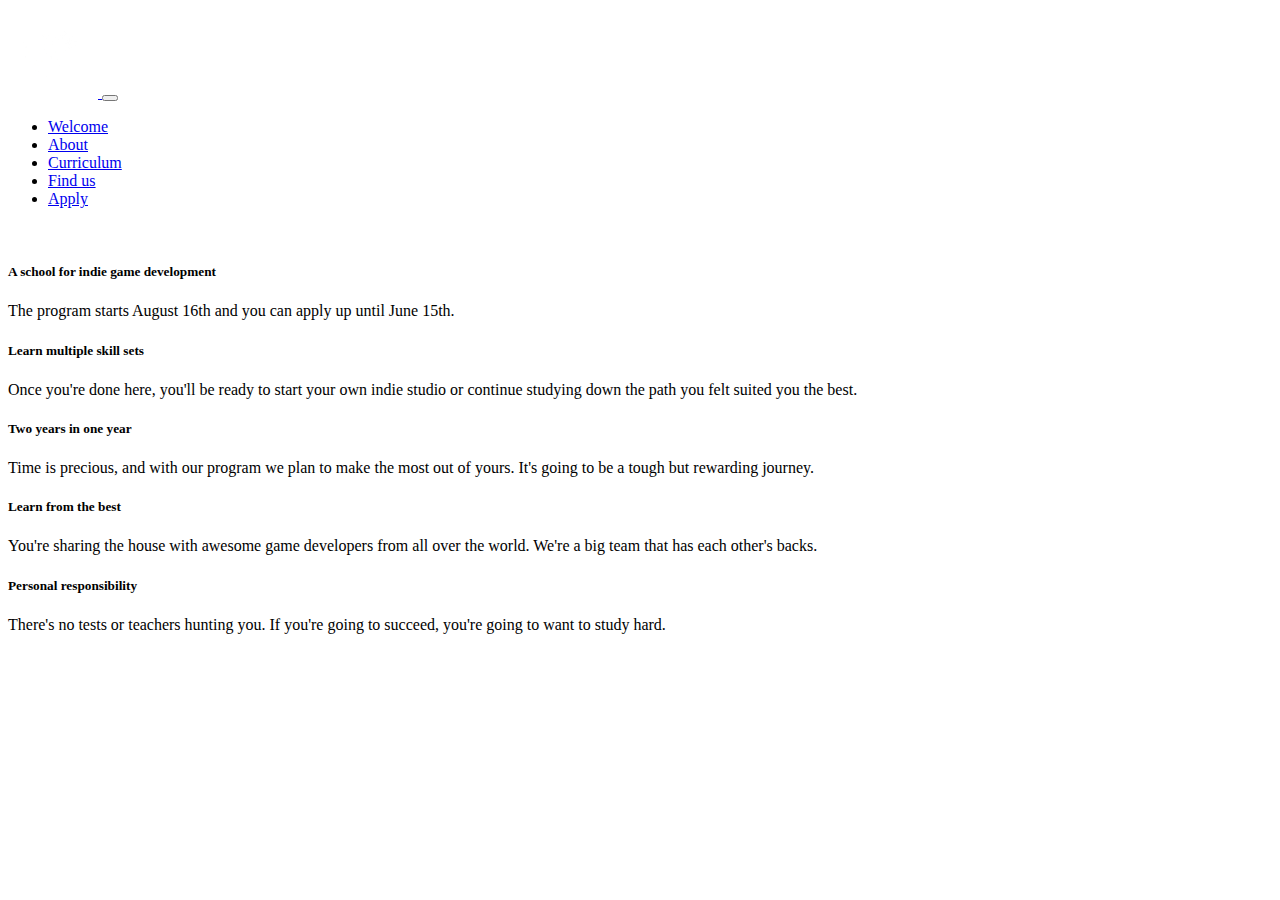
==== index.html @ 0e121e35 "About and cards" ====
<!doctype html>
<html lang="en">
  <head>
    <!-- Required meta tags -->
    <meta charset="utf-8">
    <meta name="viewport" content="width=device-width, initial-scale=1">

    <!-- Bootstrap CSS -->
    <link href="https://cdn.jsdelivr.net/npm/bootstrap@5.0.0-beta3/dist/css/bootstrap.min.css" rel="stylesheet" integrity="sha384-eOJMYsd53ii+scO/bJGFsiCZc+5NDVN2yr8+0RDqr0Ql0h+rP48ckxlpbzKgwra6" crossorigin="anonymous">
    <link href="css/style.css" rel="stylesheet">
    <title>Welcome</title>
  </head>
  <body>

    <!-- Navbar -->
    <nav class="navbar navbar-expand-lg navbar-dark bg-dark">
        <div class="container">
          <a class="navbar-brand" href="#">           
               <img src="img/IQ_Logo_White_Roof.png" alt="The Indie Quest" width="90px" height="90px" class="d-inline-block align-text-top">
              </a>
          <button class="navbar-toggler" type="button" data-bs-toggle="collapse" data-bs-target="#navbarSupportedContent" aria-controls="navbarSupportedContent" aria-expanded="false" aria-label="Toggle navigation">
            <span class="navbar-toggler-icon"></span>
          </button>
          <div class="collapse navbar-collapse" id="navbarSupportedContent">
            <ul class="navbar-nav me-auto mb-2 mb-lg-0">
              <li class="nav-item">
                <a class="nav-link active" aria-current="page" href="index.html">Welcome</a>
              </li>
              <li class="nav-item">
                <a class="nav-link" href="about.html">About</a>
              </li>
              <li class="nav-item">
                <a class="nav-link" href="curriculum.html">Curriculum</a>
              </li>
              <li class="nav-item">
                <a class="nav-link" href="findus.html">Find us</a>
              </li>
              <li class="nav-item">
                <a class="nav-link" href="apply.html">Apply</a>
              </li>
          </div>
        </div>
      </nav>


    
    <!-- Information Cards https://getbootstrap.com/docs/5.0/components/card/#card-layout -->
    <br>
    <div class="row align-items-md-stretch">
      <div class="col-md-6">
        <div class="card">
          <div class="card-body">
            <h5 class="card-title">A school for indie game development</h5>
            <p class="card-text">The program starts August 16th and you can apply up until June 15th.</p>
          </div>
        </div>
      </div>
    </div>

    <div class="row align-items-md-stretch">
      <div class="col-md-3">
        <div class="card">
          <div class="card-body">
            <h5 class="card-title">Learn multiple skill sets</h5>
            <p class="card-text">Once you're done here, you'll be ready to start your own indie studio or continue studying down the path you felt suited you the best.</p>
          </div>
        </div>
      </div>
      <div class="col-md-3">
        <div class="card">
          <div class="card-body">
            <h5 class="card-title">Two years in one year</h5>
            <p class="card-text">Time is precious, and with our program we plan to make the most out of yours. It's going to be a tough but rewarding journey.</p>
          </div>
        </div>
      </div>
    </div>

    <div class="row align-items-md-stretch">
      <div class="col-md-3">
        <div class="card">
          <div class="card-body">
            <h5 class="card-title">Learn from the best</h5>
            <p class="card-text">You're sharing the house with awesome game developers from all over the world. We're a big team that has each other's backs.</p>
          </div>
        </div>
      </div>
      <div class="col-md-3">
        <div class="card">
          <div class="card-body">
            <h5 class="card-title">Personal responsibility</h5>
            <p class="card-text">There's no tests or teachers hunting you. If you're going to succeed, you're going to want to study hard.</p>
          </div>
        </div>
      </div>
    </div>




    <!-- Optional JavaScript; choose one of the two! -->

    <!-- Option 1: Bootstrap Bundle with Popper -->
    <script src="https://cdn.jsdelivr.net/npm/bootstrap@5.0.0-beta3/dist/js/bootstrap.bundle.min.js" integrity="sha384-JEW9xMcG8R+pH31jmWH6WWP0WintQrMb4s7ZOdauHnUtxwoG2vI5DkLtS3qm9Ekf" crossorigin="anonymous"></script>

    <!-- Option 2: Separate Popper and Bootstrap JS -->
    <!--
    <script src="https://cdn.jsdelivr.net/npm/@popperjs/core@2.9.1/dist/umd/popper.min.js" integrity="sha384-SR1sx49pcuLnqZUnnPwx6FCym0wLsk5JZuNx2bPPENzswTNFaQU1RDvt3wT4gWFG" crossorigin="anonymous"></script>
    <script src="https://cdn.jsdelivr.net/npm/bootstrap@5.0.0-beta3/dist/js/bootstrap.min.js" integrity="sha384-j0CNLUeiqtyaRmlzUHCPZ+Gy5fQu0dQ6eZ/xAww941Ai1SxSY+0EQqNXNE6DZiVc" crossorigin="anonymous"></script>
    -->
  </body>
</html>
---- css/style.css ----
.content{
    background-color: lightgrey;
    max-width: 950px;
    padding: 30px;
    margin: auto;
    border-radius: 5px;
}

.backgroundContent{
    background-image: url("../img/0002.png");
    background-repeat: no-repeat;
    background-attachment: fixed;
}
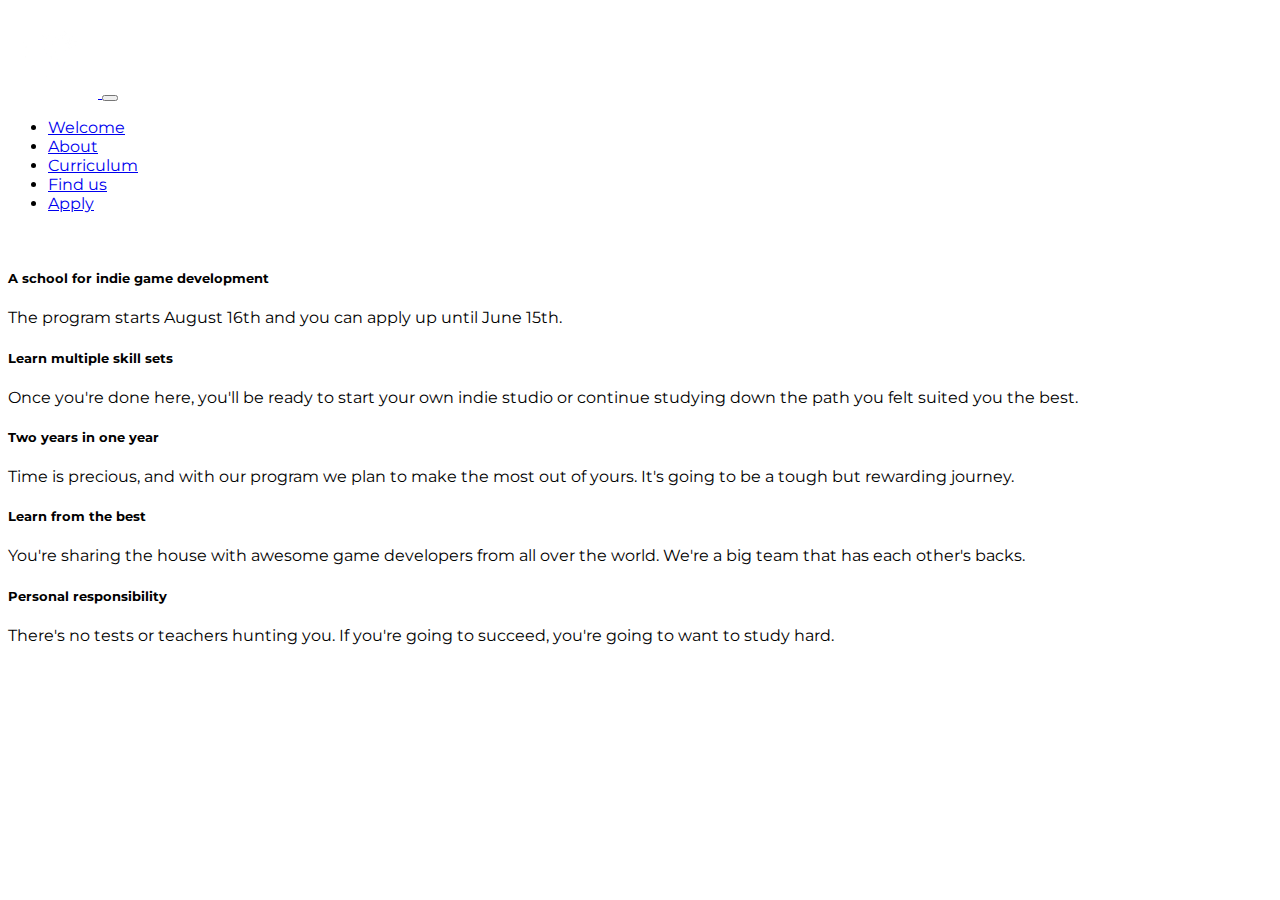
==== commit 512804b0: "about and curriculum" ====
--- a/index.html
+++ b/index.html
@@ -1,112 +1,124 @@
 <!doctype html>
 <html lang="en">
-  <head>
-    <!-- Required meta tags -->
-    <meta charset="utf-8">
-    <meta name="viewport" content="width=device-width, initial-scale=1">
 
-    <!-- Bootstrap CSS -->
-    <link href="https://cdn.jsdelivr.net/npm/bootstrap@5.0.0-beta3/dist/css/bootstrap.min.css" rel="stylesheet" integrity="sha384-eOJMYsd53ii+scO/bJGFsiCZc+5NDVN2yr8+0RDqr0Ql0h+rP48ckxlpbzKgwra6" crossorigin="anonymous">
-    <link href="css/style.css" rel="stylesheet">
-    <title>Welcome</title>
-  </head>
-  <body>
+<head>
+  <!-- Required meta tags -->
+  <meta charset="utf-8">
+  <meta name="viewport" content="width=device-width, initial-scale=1">
 
-    <!-- Navbar -->
-    <nav class="navbar navbar-expand-lg navbar-dark bg-dark">
-        <div class="container">
-          <a class="navbar-brand" href="#">           
-               <img src="img/IQ_Logo_White_Roof.png" alt="The Indie Quest" width="90px" height="90px" class="d-inline-block align-text-top">
-              </a>
-          <button class="navbar-toggler" type="button" data-bs-toggle="collapse" data-bs-target="#navbarSupportedContent" aria-controls="navbarSupportedContent" aria-expanded="false" aria-label="Toggle navigation">
-            <span class="navbar-toggler-icon"></span>
-          </button>
-          <div class="collapse navbar-collapse" id="navbarSupportedContent">
-            <ul class="navbar-nav me-auto mb-2 mb-lg-0">
-              <li class="nav-item">
-                <a class="nav-link active" aria-current="page" href="index.html">Welcome</a>
-              </li>
-              <li class="nav-item">
-                <a class="nav-link" href="about.html">About</a>
-              </li>
-              <li class="nav-item">
-                <a class="nav-link" href="curriculum.html">Curriculum</a>
-              </li>
-              <li class="nav-item">
-                <a class="nav-link" href="findus.html">Find us</a>
-              </li>
-              <li class="nav-item">
-                <a class="nav-link" href="apply.html">Apply</a>
-              </li>
-          </div>
-        </div>
-      </nav>
+  <!-- Bootstrap CSS -->
+  <link href="https://cdn.jsdelivr.net/npm/bootstrap@5.0.0-beta3/dist/css/bootstrap.min.css" rel="stylesheet"
+    integrity="sha384-eOJMYsd53ii+scO/bJGFsiCZc+5NDVN2yr8+0RDqr0Ql0h+rP48ckxlpbzKgwra6" crossorigin="anonymous">
+  <link href="css/style.css" rel="stylesheet">
+  <title>Welcome</title>
+</head>
+
+<body>
+
+  <!-- Navbar -->
+  <nav class="navbar sticky-top navbar-expand-lg navbar-dark bg-dark">
+    <div class="container">
+      <a class="navbar-brand" href="#">
+        <img src="img/IQ_Logo_White_Roof.png" alt="The Indie Quest" width="90px" height="90px"
+          class="d-inline-block align-text-top">
+      </a>
+      <button class="navbar-toggler" type="button" data-bs-toggle="collapse" data-bs-target="#navbarSupportedContent"
+        aria-controls="navbarSupportedContent" aria-expanded="false" aria-label="Toggle navigation">
+        <span class="navbar-toggler-icon"></span>
+      </button>
+      <div class="collapse navbar-collapse" id="navbarSupportedContent">
+        <ul class="navbar-nav me-auto mb-2 mb-lg-0">
+          <li class="nav-item">
+            <a class="nav-link active" aria-current="page" href="index.html">Welcome</a>
+          </li>
+          <li class="nav-item">
+            <a class="nav-link" href="about.html">About</a>
+          </li>
+          <li class="nav-item">
+            <a class="nav-link" href="curriculum.html">Curriculum</a>
+          </li>
+          <li class="nav-item">
+            <a class="nav-link" href="findus.html">Find us</a>
+          </li>
+          <li class="nav-item">
+            <a class="nav-link" href="apply.html">Apply</a>
+          </li>
+      </div>
+    </div>
+  </nav>
 
 
-    
-    <!-- Information Cards https://getbootstrap.com/docs/5.0/components/card/#card-layout -->
-    <br>
-    <div class="row align-items-md-stretch">
-      <div class="col-md-6">
-        <div class="card">
-          <div class="card-body">
-            <h5 class="card-title">A school for indie game development</h5>
-            <p class="card-text">The program starts August 16th and you can apply up until June 15th.</p>
-          </div>
+
+  <!-- Information Cards https://getbootstrap.com/docs/5.0/components/card/#card-layout -->
+  <br>
+  <div class="row align-items-md-stretch">
+    <div class="col-md-6">
+      <div class="card">
+        <div class="card-body">
+          <h5 class="card-title">A school for indie game development</h5>
+          <p class="card-text">The program starts August 16th and you can apply up until June 15th.</p>
         </div>
       </div>
     </div>
+  </div>
 
-    <div class="row align-items-md-stretch">
-      <div class="col-md-3">
-        <div class="card">
-          <div class="card-body">
-            <h5 class="card-title">Learn multiple skill sets</h5>
-            <p class="card-text">Once you're done here, you'll be ready to start your own indie studio or continue studying down the path you felt suited you the best.</p>
-          </div>
-        </div>
-      </div>
-      <div class="col-md-3">
-        <div class="card">
-          <div class="card-body">
-            <h5 class="card-title">Two years in one year</h5>
-            <p class="card-text">Time is precious, and with our program we plan to make the most out of yours. It's going to be a tough but rewarding journey.</p>
-          </div>
+  <div class="row align-items-md-stretch">
+    <div class="col-md-3">
+      <div class="card">
+        <div class="card-body">
+          <h5 class="card-title">Learn multiple skill sets</h5>
+          <p class="card-text">Once you're done here, you'll be ready to start your own indie studio or continue
+            studying down the path you felt suited you the best.</p>
         </div>
       </div>
     </div>
-
-    <div class="row align-items-md-stretch">
-      <div class="col-md-3">
-        <div class="card">
-          <div class="card-body">
-            <h5 class="card-title">Learn from the best</h5>
-            <p class="card-text">You're sharing the house with awesome game developers from all over the world. We're a big team that has each other's backs.</p>
-          </div>
-        </div>
-      </div>
-      <div class="col-md-3">
-        <div class="card">
-          <div class="card-body">
-            <h5 class="card-title">Personal responsibility</h5>
-            <p class="card-text">There's no tests or teachers hunting you. If you're going to succeed, you're going to want to study hard.</p>
-          </div>
+    <div class="col-md-3">
+      <div class="card">
+        <div class="card-body">
+          <h5 class="card-title">Two years in one year</h5>
+          <p class="card-text">Time is precious, and with our program we plan to make the most out of yours. It's going
+            to be a tough but rewarding journey.</p>
         </div>
       </div>
     </div>
+  </div>
+
+  <div class="row align-items-md-stretch">
+    <div class="col-md-3">
+      <div class="card">
+        <div class="card-body">
+          <h5 class="card-title">Learn from the best</h5>
+          <p class="card-text">You're sharing the house with awesome game developers from all over the world. We're a
+            big team that has each other's backs.</p>
+        </div>
+      </div>
+    </div>
+    <div class="col-md-3">
+      <div class="card">
+        <div class="card-body">
+          <h5 class="card-title">Personal responsibility</h5>
+          <p class="card-text">There's no tests or teachers hunting you. If you're going to succeed, you're going to
+            want to study hard.</p>
+        </div>
+      </div>
+    </div>
+  </div>
 
 
 
 
-    <!-- Optional JavaScript; choose one of the two! -->
+  <!-- Optional JavaScript; choose one of the two! -->
 
-    <!-- Option 1: Bootstrap Bundle with Popper -->
-    <script src="https://cdn.jsdelivr.net/npm/bootstrap@5.0.0-beta3/dist/js/bootstrap.bundle.min.js" integrity="sha384-JEW9xMcG8R+pH31jmWH6WWP0WintQrMb4s7ZOdauHnUtxwoG2vI5DkLtS3qm9Ekf" crossorigin="anonymous"></script>
+  <!-- Option 1: Bootstrap Bundle with Popper -->
+  <script src="https://cdn.jsdelivr.net/npm/bootstrap@5.0.0-beta3/dist/js/bootstrap.bundle.min.js"
+    integrity="sha384-JEW9xMcG8R+pH31jmWH6WWP0WintQrMb4s7ZOdauHnUtxwoG2vI5DkLtS3qm9Ekf"
+    crossorigin="anonymous"></script>
 
-    <!-- Option 2: Separate Popper and Bootstrap JS -->
-    <!--
+  <!-- Option 2: Separate Popper and Bootstrap JS -->
+  <!--
     <script src="https://cdn.jsdelivr.net/npm/@popperjs/core@2.9.1/dist/umd/popper.min.js" integrity="sha384-SR1sx49pcuLnqZUnnPwx6FCym0wLsk5JZuNx2bPPENzswTNFaQU1RDvt3wT4gWFG" crossorigin="anonymous"></script>
     <script src="https://cdn.jsdelivr.net/npm/bootstrap@5.0.0-beta3/dist/js/bootstrap.min.js" integrity="sha384-j0CNLUeiqtyaRmlzUHCPZ+Gy5fQu0dQ6eZ/xAww941Ai1SxSY+0EQqNXNE6DZiVc" crossorigin="anonymous"></script>
     -->
-  </body>
+</body>
+
 </html>--- a/css/style.css
+++ b/css/style.css
@@ -1,16 +1,22 @@
+@import url("https://fonts.googleapis.com/css?family=Montserrat");
 
 
+body{
+    font-family: Montserrat;
+}
 
-
+h1, h2, h3, h4, h5{
+    font-weight: bold;
+}
 .content{
-    background-color: lightgrey;
+    background-color: whitesmoke;
     max-width: 950px;
     padding: 30px;
     margin: auto;
     border-radius: 5px;
 }
 
-.backgroundContent{
+.contentPageBackground{
     background-image: url("../img/0002.png");
     background-repeat: no-repeat;
     background-attachment: fixed;
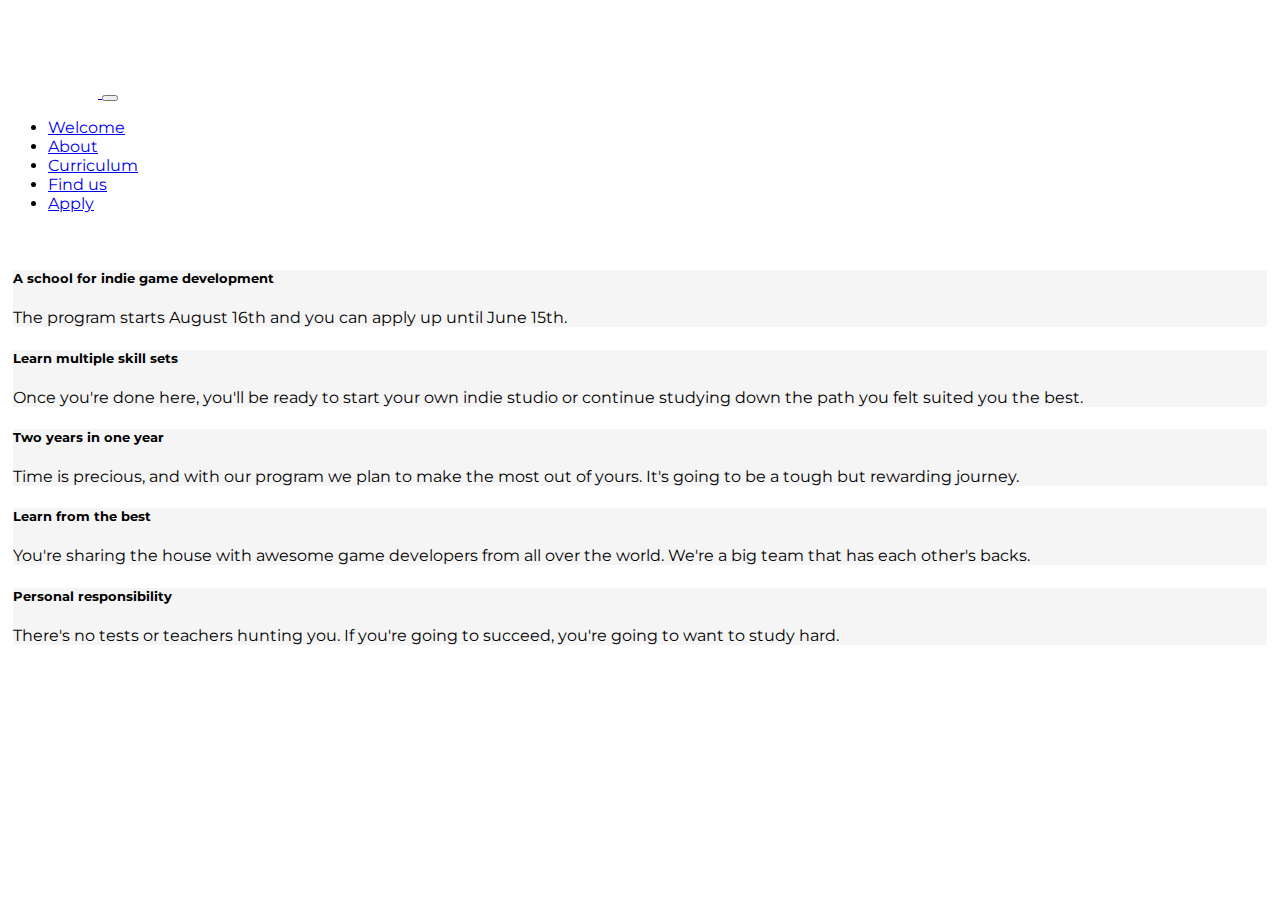
==== commit 674db5ad: "title tag" ====
--- a/index.html
+++ b/index.html
@@ -9,11 +9,12 @@
   <!-- Bootstrap CSS -->
   <link href="https://cdn.jsdelivr.net/npm/bootstrap@5.0.0-beta3/dist/css/bootstrap.min.css" rel="stylesheet"
     integrity="sha384-eOJMYsd53ii+scO/bJGFsiCZc+5NDVN2yr8+0RDqr0Ql0h+rP48ckxlpbzKgwra6" crossorigin="anonymous">
+  <!-- Own css -->
   <link href="css/style.css" rel="stylesheet">
   <title>Welcome</title>
 </head>
 
-<body>
+<body class="contentPageBackground">
 
   <!-- Navbar -->
   <nav class="navbar sticky-top navbar-expand-lg navbar-dark bg-dark">
--- a/css/style.css
+++ b/css/style.css
@@ -20,4 +20,13 @@
     background-image: url("../img/0002.png");
     background-repeat: no-repeat;
     background-attachment: fixed;
+}
+.card{
+    height: 100%;
+    background-color: whitesmoke;
+}
+.row{
+    margin-bottom: 10px;
+    margin-left: 5px;
+    margin-right: 5px;
 }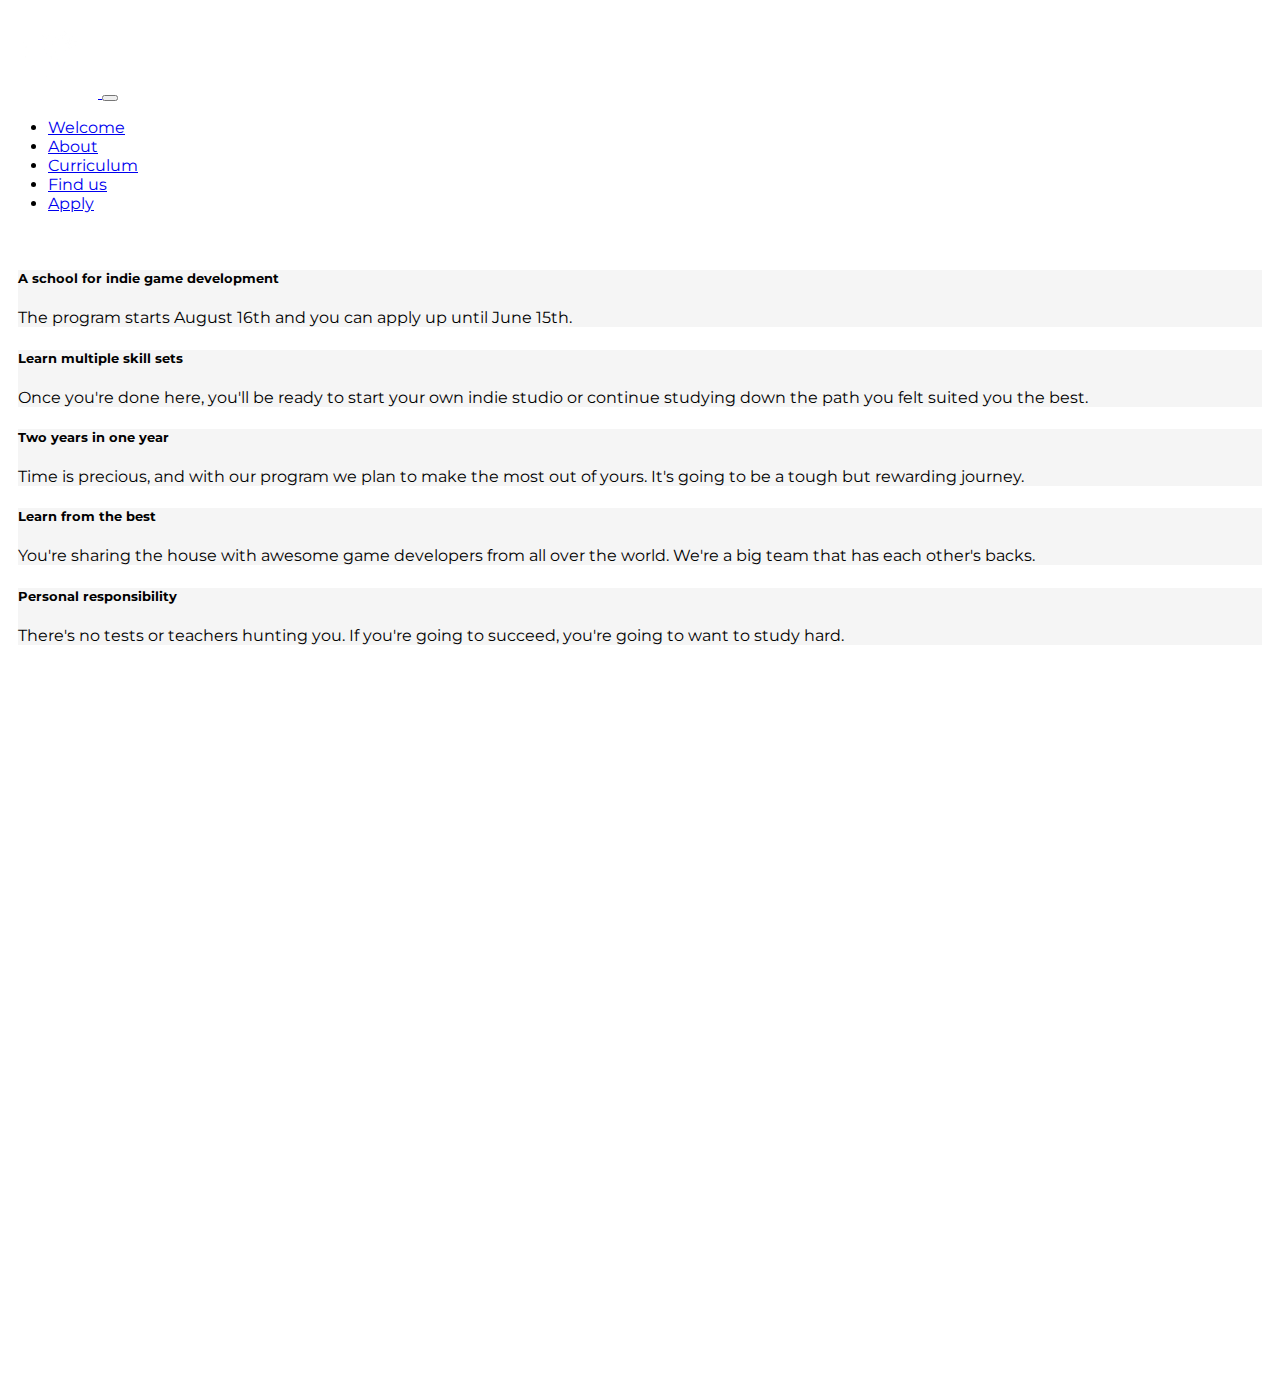
==== commit 7bc96c32: "Youtube video and small screen column spacing" ====
--- a/index.html
+++ b/index.html
@@ -52,60 +52,77 @@
 
   <!-- Information Cards https://getbootstrap.com/docs/5.0/components/card/#card-layout -->
   <br>
-  <div class="row align-items-md-stretch">
+
+  <div class=row>
+
     <div class="col-md-6">
-      <div class="card">
-        <div class="card-body">
-          <h5 class="card-title">A school for indie game development</h5>
-          <p class="card-text">The program starts August 16th and you can apply up until June 15th.</p>
+      <div class="row align-items-md-stretch">
+        <div class="col-md-12">
+          <div class="card">
+            <div class="card-body">
+              <h5 class="card-title">A school for indie game development</h5>
+              <p class="card-text">The program starts August 16th and you can apply up until June 15th.</p>
+            </div>
+          </div>
+        </div>
+      </div>
+
+      <div class="row align-items-md-stretch">
+        <div class="col-md-6">
+          <div class="card">
+            <div class="card-body">
+              <h5 class="card-title">Learn multiple skill sets</h5>
+              <p class="card-text">Once you're done here, you'll be ready to start your own indie studio or continue
+                studying down the path you felt suited you the best.</p>
+            </div>
+          </div>
+        </div>
+        <div class="col-md-6">
+          <div class="card">
+            <div class="card-body">
+              <h5 class="card-title">Two years in one year</h5>
+              <p class="card-text">Time is precious, and with our program we plan to make the most out of yours. It's
+                going
+                to be a tough but rewarding journey.</p>
+            </div>
+          </div>
+        </div>
+      </div>
+
+      <div class="row align-items-md-stretch">
+        <div class="col-md-6">
+          <div class="card">
+            <div class="card-body">
+              <h5 class="card-title">Learn from the best</h5>
+              <p class="card-text">You're sharing the house with awesome game developers from all over the world. We're
+                a
+                big team that has each other's backs.</p>
+            </div>
+          </div>
+        </div>
+        <div class="col-md-6">
+          <div class="card">
+            <div class="card-body">
+              <h5 class="card-title">Personal responsibility</h5>
+              <p class="card-text">There's no tests or teachers hunting you. If you're going to succeed, you're going to
+                want to study hard.</p>
+            </div>
+          </div>
         </div>
       </div>
     </div>
+
+    <!-- Youtube Column -->
+    <div class="col-md-6">
+      <div class="video-container">
+      <iframe width="560" height="315" src="https://www.youtube.com/embed/h9L9ZS2zVPc" title="YouTube video player"
+        frameborder="0" allow="accelerometer; autoplay; clipboard-write; encrypted-media; gyroscope; picture-in-picture"
+        allowfullscreen></iframe>
+        </div>
+    </div>
+
   </div>
-
-  <div class="row align-items-md-stretch">
-    <div class="col-md-3">
-      <div class="card">
-        <div class="card-body">
-          <h5 class="card-title">Learn multiple skill sets</h5>
-          <p class="card-text">Once you're done here, you'll be ready to start your own indie studio or continue
-            studying down the path you felt suited you the best.</p>
-        </div>
-      </div>
-    </div>
-    <div class="col-md-3">
-      <div class="card">
-        <div class="card-body">
-          <h5 class="card-title">Two years in one year</h5>
-          <p class="card-text">Time is precious, and with our program we plan to make the most out of yours. It's going
-            to be a tough but rewarding journey.</p>
-        </div>
-      </div>
-    </div>
   </div>
-
-  <div class="row align-items-md-stretch">
-    <div class="col-md-3">
-      <div class="card">
-        <div class="card-body">
-          <h5 class="card-title">Learn from the best</h5>
-          <p class="card-text">You're sharing the house with awesome game developers from all over the world. We're a
-            big team that has each other's backs.</p>
-        </div>
-      </div>
-    </div>
-    <div class="col-md-3">
-      <div class="card">
-        <div class="card-body">
-          <h5 class="card-title">Personal responsibility</h5>
-          <p class="card-text">There's no tests or teachers hunting you. If you're going to succeed, you're going to
-            want to study hard.</p>
-        </div>
-      </div>
-    </div>
-  </div>
-
-
 
 
   <!-- Optional JavaScript; choose one of the two! -->
--- a/css/style.css
+++ b/css/style.css
@@ -25,8 +25,37 @@
     height: 100%;
     background-color: whitesmoke;
 }
+
 .row{
     margin-bottom: 10px;
     margin-left: 5px;
     margin-right: 5px;
+}
+
+@media (max-width: 768px){
+[class*="col-"]:not(:last-child){
+    margin-bottom: 10px;
+  }
+}
+
+
+
+.video-container {
+    overflow: hidden;
+    position: relative;
+    width:100%;
+}
+
+.video-container::after {
+    padding-top: 56.25%; /* Aspect Ratio */
+    display: block;
+    content: '';
+}
+
+.video-container iframe {
+    position: absolute;
+    top: 0;
+    left: 0;
+    width: 100%;
+    height: 100%;
 }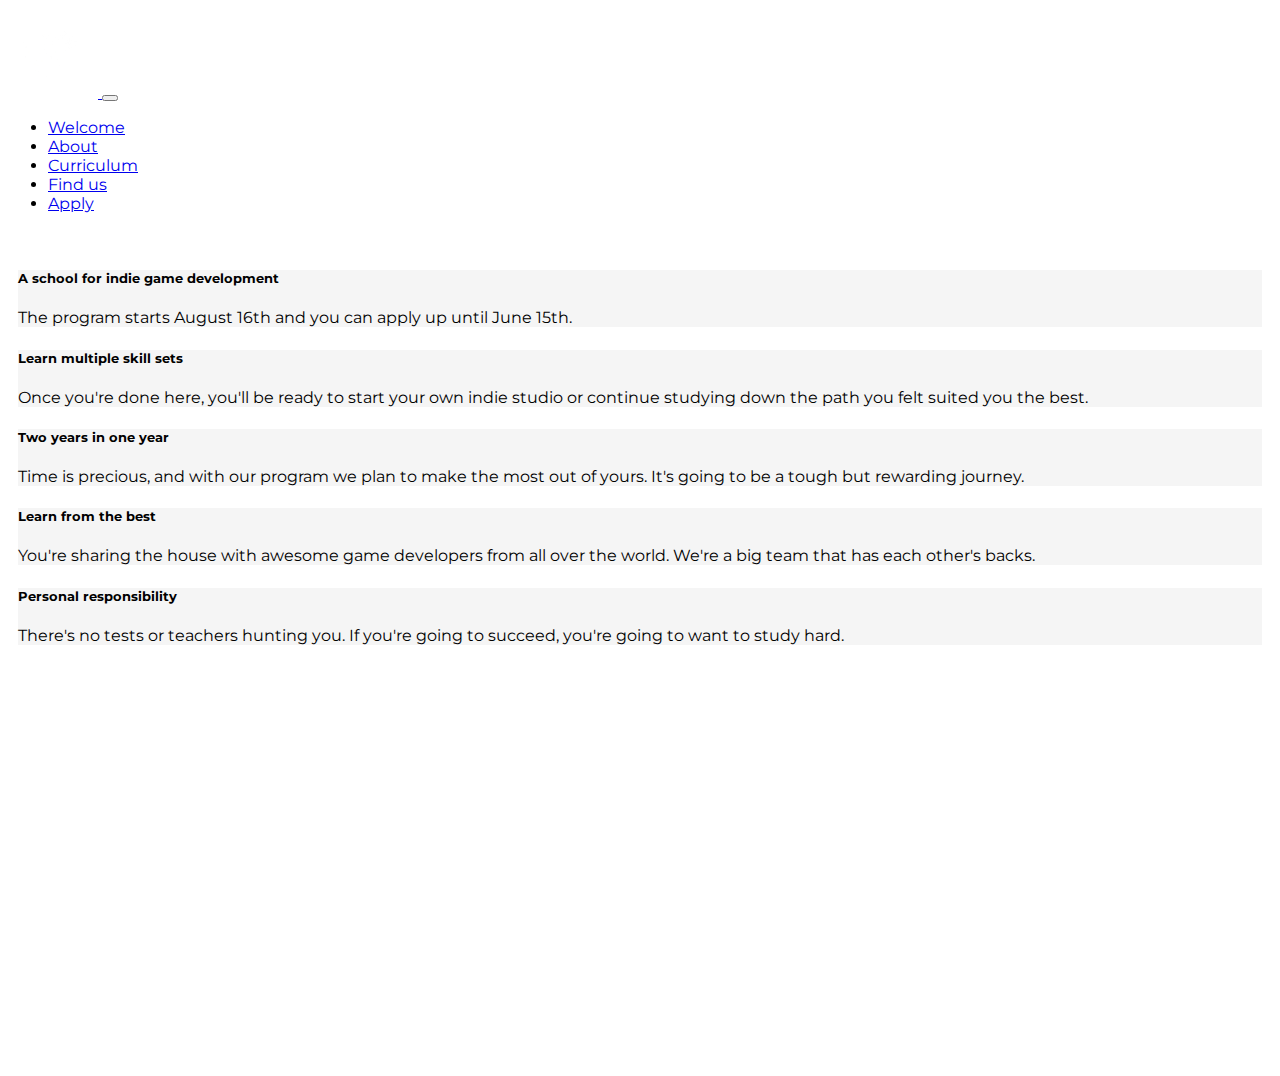
==== commit dfc3dacb: "find us and small changes" ====
--- a/index.html
+++ b/index.html
@@ -19,7 +19,7 @@
   <!-- Navbar -->
   <nav class="navbar sticky-top navbar-expand-lg navbar-dark bg-dark">
     <div class="container">
-      <a class="navbar-brand" href="#">
+      <a class="navbar-brand" href="index.html">
         <img src="img/IQ_Logo_White_Roof.png" alt="The Indie Quest" width="90px" height="90px"
           class="d-inline-block align-text-top">
       </a>
@@ -28,7 +28,7 @@
         <span class="navbar-toggler-icon"></span>
       </button>
       <div class="collapse navbar-collapse" id="navbarSupportedContent">
-        <ul class="navbar-nav me-auto mb-2 mb-lg-0">
+        <ul class="navbar-nav me-auto mb-2 mb-xl-0">
           <li class="nav-item">
             <a class="nav-link active" aria-current="page" href="index.html">Welcome</a>
           </li>
@@ -55,9 +55,9 @@
 
   <div class=row>
 
-    <div class="col-md-6">
-      <div class="row align-items-md-stretch">
-        <div class="col-md-12">
+    <div class="col-xl-6">
+      <div class="row align-items-xl-stretch">
+        <div class="col-xl-12">
           <div class="card">
             <div class="card-body">
               <h5 class="card-title">A school for indie game development</h5>
@@ -67,8 +67,8 @@
         </div>
       </div>
 
-      <div class="row align-items-md-stretch">
-        <div class="col-md-6">
+      <div class="row align-items-xl-stretch">
+        <div class="col-xl-6">
           <div class="card">
             <div class="card-body">
               <h5 class="card-title">Learn multiple skill sets</h5>
@@ -77,7 +77,7 @@
             </div>
           </div>
         </div>
-        <div class="col-md-6">
+        <div class="col-xl-6">
           <div class="card">
             <div class="card-body">
               <h5 class="card-title">Two years in one year</h5>
@@ -89,8 +89,8 @@
         </div>
       </div>
 
-      <div class="row align-items-md-stretch">
-        <div class="col-md-6">
+      <div class="row align-items-xl-stretch">
+        <div class="col-xl-6">
           <div class="card">
             <div class="card-body">
               <h5 class="card-title">Learn from the best</h5>
@@ -100,7 +100,7 @@
             </div>
           </div>
         </div>
-        <div class="col-md-6">
+        <div class="col-xl-6">
           <div class="card">
             <div class="card-body">
               <h5 class="card-title">Personal responsibility</h5>
@@ -113,12 +113,13 @@
     </div>
 
     <!-- Youtube Column -->
-    <div class="col-md-6">
+    <div class="col-xl-6">
       <div class="video-container">
-      <iframe width="560" height="315" src="https://www.youtube.com/embed/h9L9ZS2zVPc" title="YouTube video player"
-        frameborder="0" allow="accelerometer; autoplay; clipboard-write; encrypted-media; gyroscope; picture-in-picture"
-        allowfullscreen></iframe>
-        </div>
+        <iframe src="https://www.youtube.com/embed/h9L9ZS2zVPc" title="YouTube video player"
+          frameborder="0"
+          allow="accelerometer; autoplay; clipboard-write; encrypted-media; gyroscope; picture-in-picture"
+          allowfullscreen></iframe>
+      </div>
     </div>
 
   </div>
--- a/css/style.css
+++ b/css/style.css
@@ -32,18 +32,18 @@
     margin-right: 5px;
 }
 
-@media (max-width: 768px){
+@media (max-width: 1200px){
 [class*="col-"]:not(:last-child){
     margin-bottom: 10px;
   }
 }
 
-
-
 .video-container {
     overflow: hidden;
     position: relative;
-    width:100%;
+    margin: auto;
+    max-width: 720px;
+    width: 100%;
 }
 
 .video-container::after {
@@ -58,4 +58,33 @@
     left: 0;
     width: 100%;
     height: 100%;
+}
+
+.map-container{
+    overflow: hidden;
+    position: relative;
+    margin: auto;
+    max-width: 600px;
+    width: 100%;
+    border-radius: 5px;
+}
+
+.map-container::after {
+    padding-top: 75%; /* Aspect Ratio for map */
+    display: block;
+    content: '';
+}
+
+.map-container iframe {
+    position: absolute;
+    top: 0;
+    left: 0;
+    width: 100%;
+    height: 100%;
+}
+
+.address-container{
+    background-color: whitesmoke;
+    padding: 30px;
+    border-radius: 5px;
 }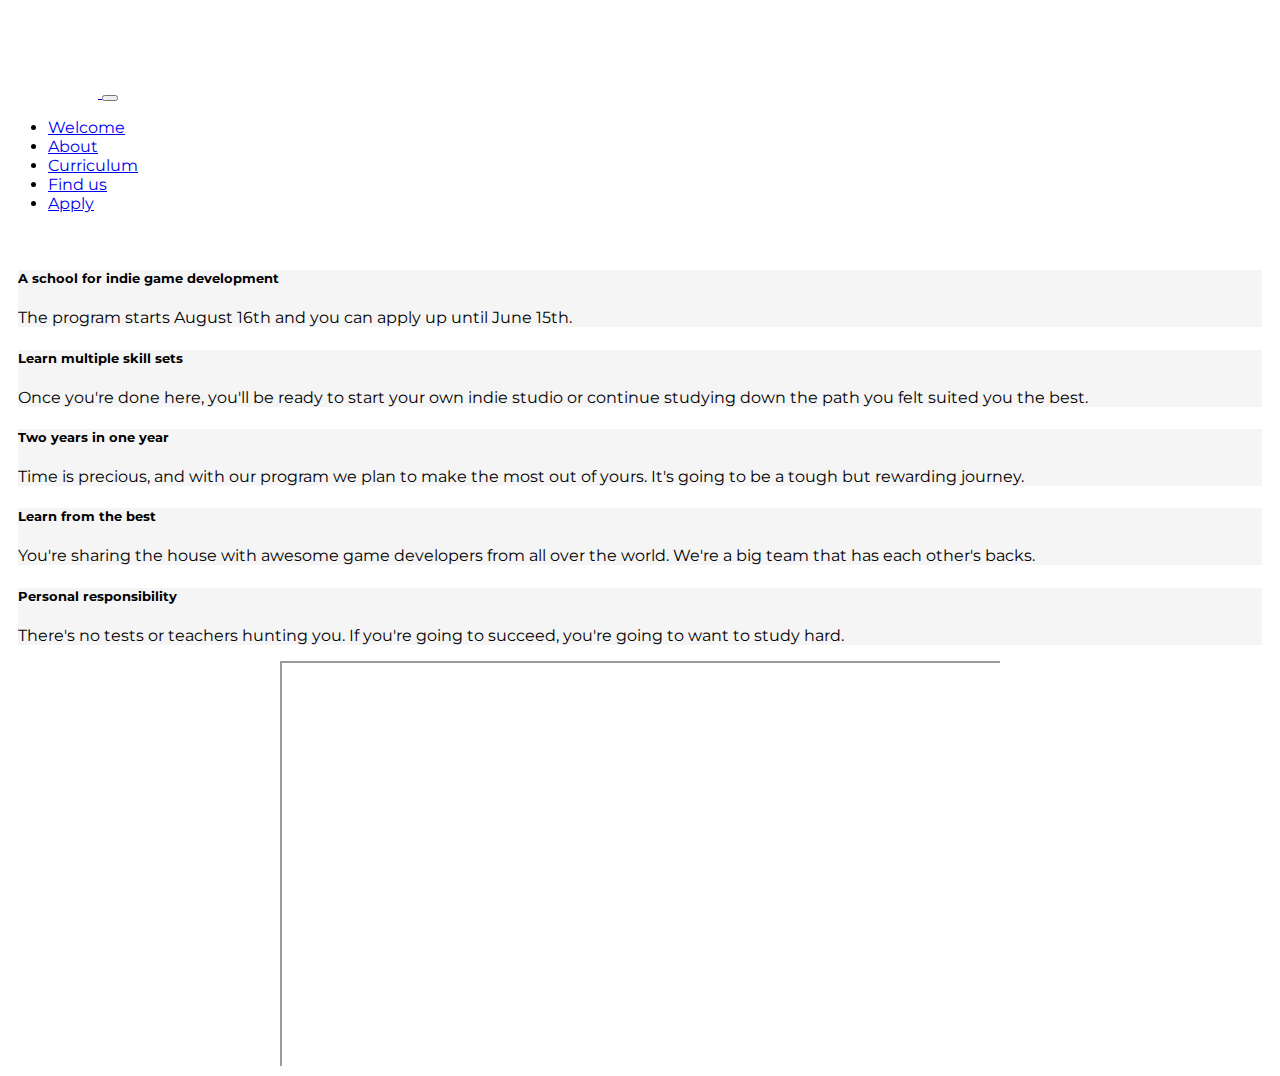
==== commit 59c3a8ce: "Apply and w3validation error fixes" ====
--- a/index.html
+++ b/index.html
@@ -11,16 +11,17 @@
     integrity="sha384-eOJMYsd53ii+scO/bJGFsiCZc+5NDVN2yr8+0RDqr0Ql0h+rP48ckxlpbzKgwra6" crossorigin="anonymous">
   <!-- Own css -->
   <link href="css/style.css" rel="stylesheet">
+
   <title>Welcome</title>
 </head>
 
-<body class="contentPageBackground">
+<body class="page-background">
 
   <!-- Navbar -->
   <nav class="navbar sticky-top navbar-expand-lg navbar-dark bg-dark">
     <div class="container">
       <a class="navbar-brand" href="index.html">
-        <img src="img/IQ_Logo_White_Roof.png" alt="The Indie Quest" width="90px" height="90px"
+        <img src="img/IQ_Logo_White_Roof.png" alt="The Indie Quest" width="90" height="90"
           class="d-inline-block align-text-top">
       </a>
       <button class="navbar-toggler" type="button" data-bs-toggle="collapse" data-bs-target="#navbarSupportedContent"
@@ -44,19 +45,19 @@
           <li class="nav-item">
             <a class="nav-link" href="apply.html">Apply</a>
           </li>
+        </ul>
       </div>
     </div>
   </nav>
 
 
 
-  <!-- Information Cards https://getbootstrap.com/docs/5.0/components/card/#card-layout -->
   <br>
-
-  <div class=row>
-
+  <!-- Row to divide page into 2 columns-->
+  <div class="row margin-row">
+    <!-- Information Cards Column -->
     <div class="col-xl-6">
-      <div class="row align-items-xl-stretch">
+      <div class="row align-items-xl-stretch margin-row">
         <div class="col-xl-12">
           <div class="card">
             <div class="card-body">
@@ -67,7 +68,7 @@
         </div>
       </div>
 
-      <div class="row align-items-xl-stretch">
+      <div class="row align-items-xl-stretch margin-row">
         <div class="col-xl-6">
           <div class="card">
             <div class="card-body">
@@ -89,7 +90,7 @@
         </div>
       </div>
 
-      <div class="row align-items-xl-stretch">
+      <div class="row align-items-xl-stretch margin-row">
         <div class="col-xl-6">
           <div class="card">
             <div class="card-body">
@@ -116,14 +117,13 @@
     <div class="col-xl-6">
       <div class="video-container">
         <iframe src="https://www.youtube.com/embed/h9L9ZS2zVPc" title="YouTube video player"
-          frameborder="0"
           allow="accelerometer; autoplay; clipboard-write; encrypted-media; gyroscope; picture-in-picture"
           allowfullscreen></iframe>
       </div>
     </div>
 
   </div>
-  </div>
+
 
 
   <!-- Optional JavaScript; choose one of the two! -->
--- a/css/style.css
+++ b/css/style.css
@@ -16,20 +16,21 @@
     border-radius: 5px;
 }
 
-.contentPageBackground{
+.page-background{
     background-image: url("../img/0002.png");
     background-repeat: no-repeat;
     background-attachment: fixed;
 }
+
+.margin-row{
+    margin-bottom: 10px;
+    margin-left: 5px;
+    margin-right: 5px;
+}
+
 .card{
     height: 100%;
     background-color: whitesmoke;
-}
-
-.row{
-    margin-bottom: 10px;
-    margin-left: 5px;
-    margin-right: 5px;
 }
 
 @media (max-width: 1200px){
@@ -37,6 +38,8 @@
     margin-bottom: 10px;
   }
 }
+
+/* Welcome page styling */
 
 .video-container {
     overflow: hidden;
@@ -60,6 +63,7 @@
     height: 100%;
 }
 
+/* Find us containers */
 .map-container{
     overflow: hidden;
     position: relative;
@@ -87,4 +91,19 @@
     background-color: whitesmoke;
     padding: 30px;
     border-radius: 5px;
+}
+
+/* Application styling */
+#submitButton{
+    background-color: lightgreen;
+    font-size: 30px;
+    border-radius: 5px;
+}
+
+input:invalid{
+    border: 2px solid red;
+    font-weight: bold;
+}
+input:valid{
+    border: 1px solid black;
 }